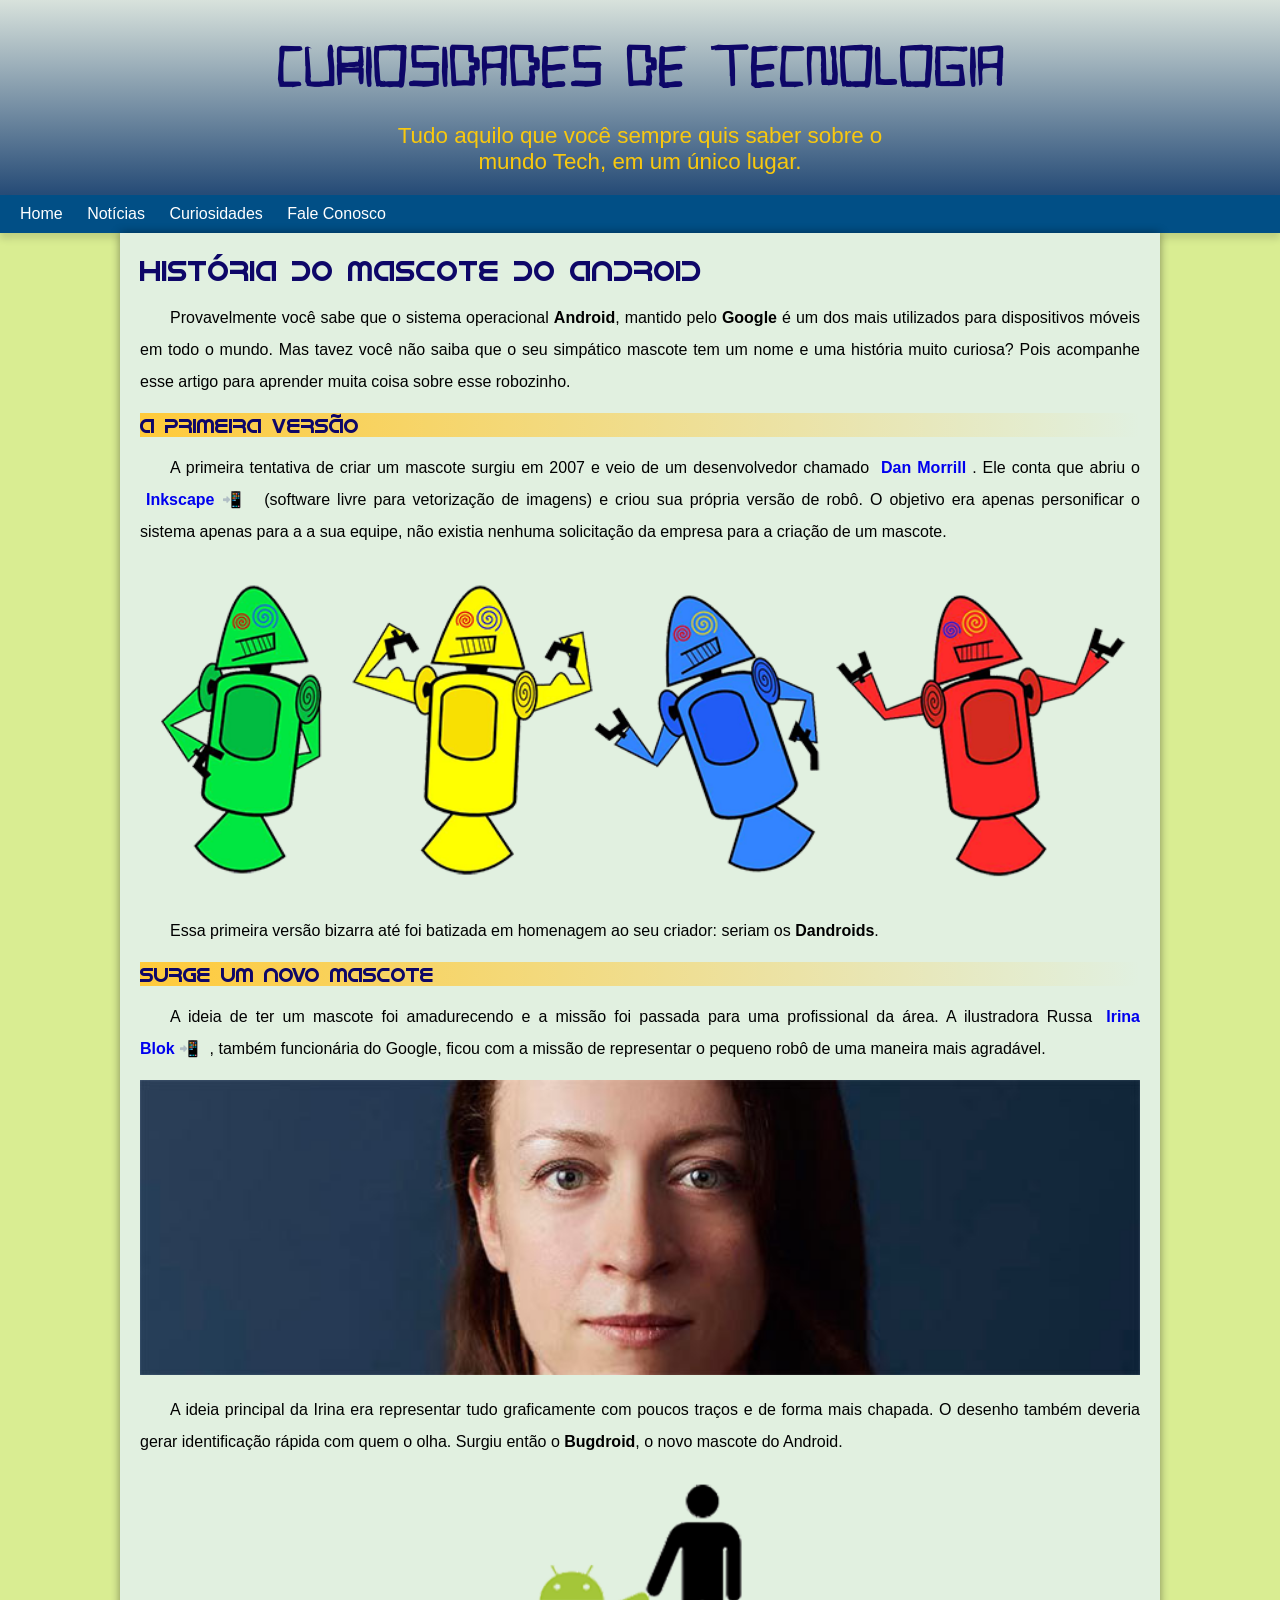
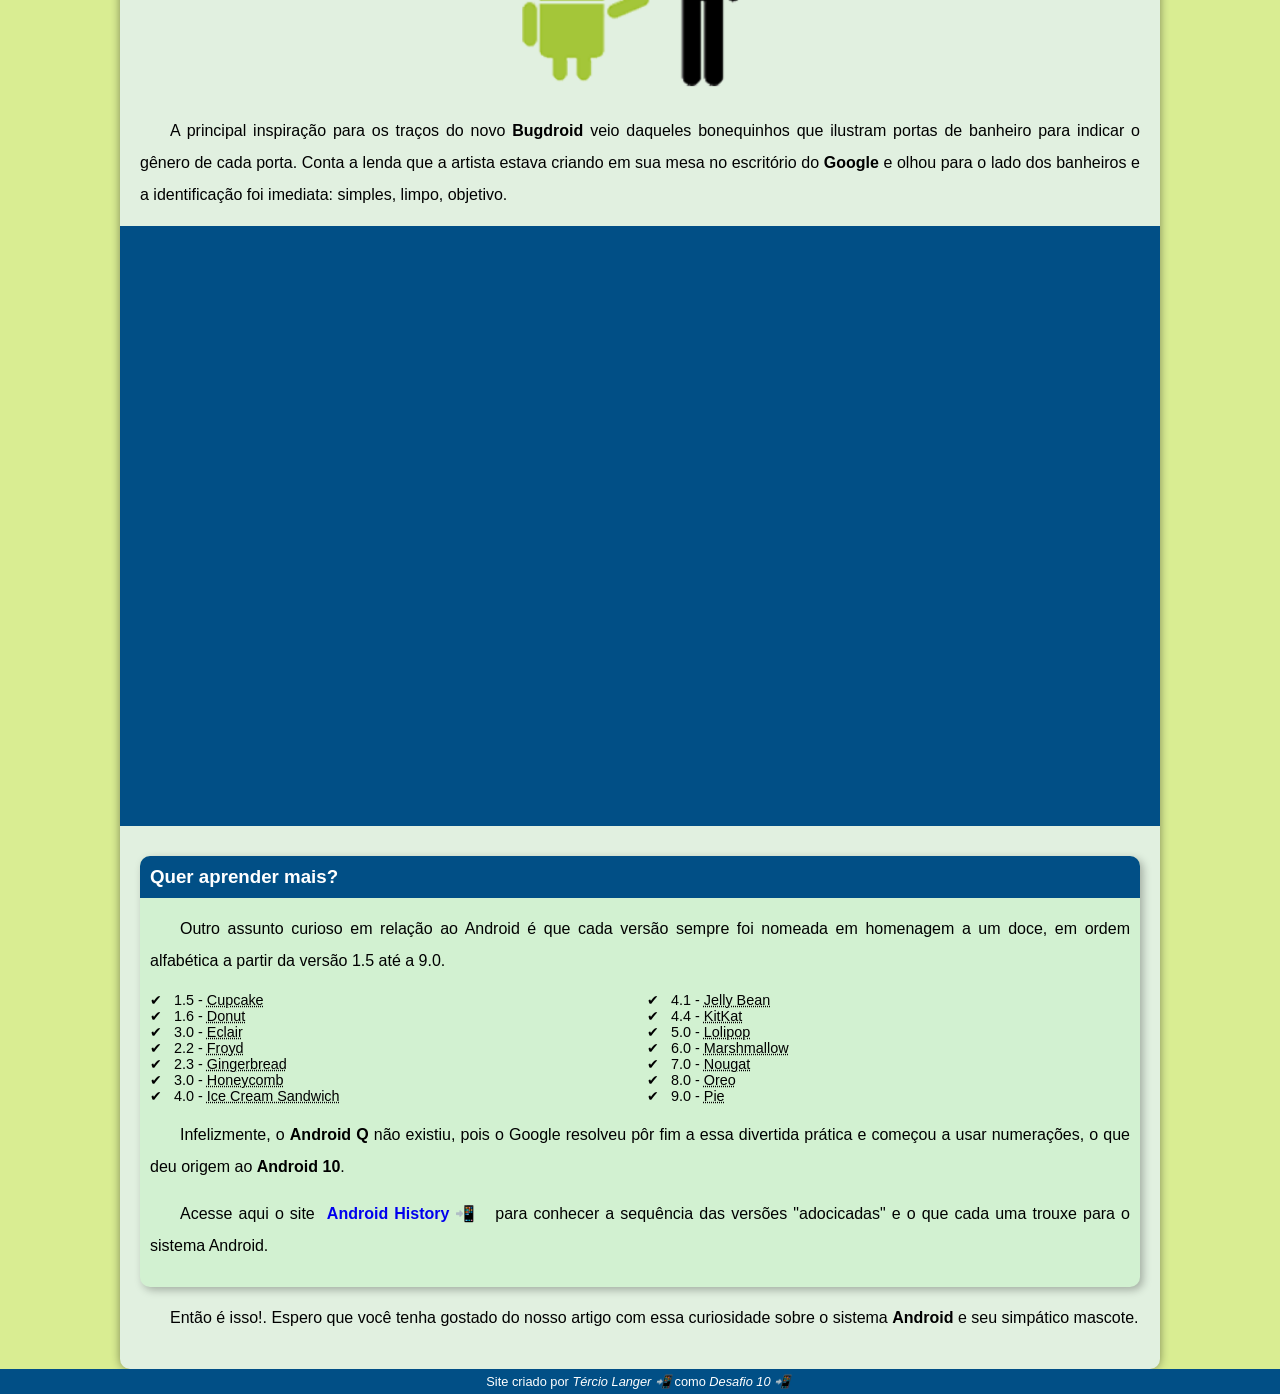
==== index.html @ ef9eeadb "alterei index.html" ====
<!DOCTYPE html>
<html lang="pt-br">
<head>
    <meta charset="UTF-8">
    <meta name="viewport" content="width=device-width, initial-scale=1.0">
    <meta http-equiv="X-UA-Compatible" content="ie=edge">
    <title>Como surgiu o Masconte do Android</title>
    <link rel="shortcut icon" href="imagens/favicon.ico" type="image/x-icon">
    <link rel="stylesheet" href="style/style.css">
</head>

<body>  

<header>
    <h1>
        CURIOSIDADES DE TECNOLOGIA
    </h1>
    <p>
        Tudo aquilo que você sempre quis saber sobre o mundo Tech, em um único lugar.
    </p>        
</header>

<nav>
    <a href="#">Home</a>
    <a href="#">Notícias</a>
    <a href="#">Curiosidades</a>
    <a href="#">Fale Conosco</a>            
</nav>    

<main>    
    <article>
        <h1>
            HISTÓRIA DO MASCOTE DO ANDROID
        </h1>
        <p>
            Provavelmente você sabe que o sistema operacional <strong>Android</strong>, mantido pelo <strong>Google</strong> é um dos mais utilizados para dispositivos móveis em todo o mundo. Mas tavez você não saiba que o seu simpático mascote tem um nome e uma história muito curiosa? Pois acompanhe esse artigo para aprender muita coisa sobre esse robozinho.
        </p>           
            
        <h2>
            A primeira versão
        </h2>
        <p>
            A primeira tentativa de criar um mascote surgiu em 2007 e veio de um desenvolvedor chamado <a href="https://androidcommunity.com/dan-morrill-shows-us-the-android-mascot-that-almost-was-20130103/" target="_blank" rel="external">Dan Morrill</a>. Ele conta que abriu o <a href="https://inkscape.org/pt-br/" target="_blank" class="externo" rel="external">Inkscape</a> (software livre para vetorização de imagens) e criou sua própria versão de robô. O objetivo era apenas personificar o sistema apenas para a a sua equipe, não existia nenhuma solicitação da empresa para a criação de um mascote.
        </p>

        <picture>
            <source media="(max-width: 600px)" srcset="imagens/dan-droids-pq.png">
            <img src="imagens/dan-droids.png" alt="Primeiro mascote do Android">
        </picture>

        <p>
            Essa primeira versão bizarra até foi batizada em homenagem ao seu criador: seriam os <strong>Dandroids</strong>.
        </p>      
            
        <h2>
            Surge um novo Mascote
        </h2>
        <p>
            A ideia de ter um mascote foi amadurecendo e a missão foi passada para uma profissional da área. A ilustradora Russa <a href="https://www.irinablok.com/android" target="_blank" class="externo" rel="external">Irina Blok</a>, também funcionária do Google, ficou com a missão de representar o pequeno robô de uma maneira mais agradável.
            </p>

        <picture>
            <source media="(max-width: 670px)" srcset="imagens/irina-blok-pq.jpg">
            <img src="imagens/irina-blok.jpg" alt="Irina Blok, criadora do Bugdroid">           
        </picture>

        <p>
            A ideia principal da Irina era representar tudo graficamente com poucos traços e de forma mais chapada. O desenho também deveria gerar identificação rápida com quem o olha. Surgiu então o <strong>Bugdroid</strong>, o novo mascote do Android.
        </p>

            <img src="imagens/bugdroid.png" class="pequena" alt="Bugdroid">

        <p>
            A principal inspiração para os traços do novo <strong>Bugdroid</strong> veio daqueles bonequinhos que ilustram portas de banheiro para indicar o gênero de cada porta. Conta a lenda que a artista estava criando em sua mesa no escritório do <strong>Google</strong> e olhou para o lado dos banheiros e a identificação foi imediata: simples, limpo, objetivo.
        </p>

        <div class="video">
            <iframe width="560" height="315" src="https://www.youtube.com/embed/l2UDgpLz20M" frameborder="0" allow="accelerometer; autoplay; encrypted-media; gyroscope; picture-in-picture" allowfullscreen=""></iframe>
        </div>        
            
    <aside>           
        <h3>
            Quer aprender mais?
        </h3>   
        <p>
            Outro assunto curioso em relação ao Android é que cada versão sempre foi nomeada em homenagem a um doce, em ordem alfabética a partir da versão 1.5 até a 9.0.
        </p>   

        <ul>
            <li>
                1.5 - <abbr title="Bolo de copo">Cupcake</abbr>                
            </li>
            <li>
                1.6 - <abbr title="Rosquinha">Donut</abbr>
            </li>
            <li>
                3.0 - <abbr title="Bomba">Eclair</abbr>
            </li>
            <li>
                2.2 - <abbr title="Iorgurte congelado">Froyd</abbr>
            </li>
            <li>
                2.3 - <abbr title="Biscoito de gengibre">Gingerbread</abbr>
            </li>
            <li>
                3.0 - <abbr title="Favo de mel">Honeycomb</abbr>
            </li>
            <li>
                4.0 - <abbr title="Sanduíche de sorvete">Ice Cream Sandwich</abbr>
            </li>
            <li>
                4.1 - <abbr title="Jujuba">Jelly Bean</abbr>
            </li>
            <li>
                4.4 - <abbr title="Chocolate">KitKat</abbr>
            </li>
            <li>
                5.0 - <abbr title="Pirulito">Lolipop</abbr>
            </li>
            <li>
                6.0 - <abbr title="Marshmallow">Marshmallow</abbr>
            </li>
            <li>
                7.0 - <abbr title="Torrone">Nougat</abbr>
            </li>
            <li>
                8.0 - <abbr title="Oreo">Oreo</abbr>
            </li>
            <li>
                9.0 - <abbr title="Torta">Pie</abbr>
            </li>
        </ul> 
                
        <p>
            Infelizmente, o <strong>Android Q</strong> não existiu, pois o Google resolveu pôr fim a essa divertida prática e começou a usar numerações, o que deu origem ao <strong>Android 10</strong>.
        </p>

        <p id="icon">
            Acesse aqui o site <a href="https://www.android.com/intl/en_uk/history/#/donut" target="_blank" class="externo">Android History</a> para conhecer a sequência das versões "adocicadas" e o que cada uma trouxe para o sistema Android.
        </p> 

    </aside>
        <p>
            Então é isso!. Espero que você tenha gostado do nosso artigo com essa curiosidade sobre o sistema <strong>Android</strong> e seu simpático mascote.
        </p> 
    </article>      
</main>

<footer>
    <p>
        Site criado por <a href="https://gustavoguanabara.github.io" target="_blank" class="externo" rel="external">Tércio Langer</a>como <a href="https://www.youtube.com/cursoemvideo" target="_blank" class="externo" target="_blank" rel="external">Desafio 10</a>
    </p>
</footer>  

</body>

</html>
---- style/style.css ----
@charset "UTF-8";

@font-face {
    font-family: 'idroid';
    src: url('../fontes/idroid.otf')format('opentype'),url('fontes/idroid.otf') format('truetype');
    font-weight: normal;
    font-style: normal;
}

@font-face {
    font-family: 'robo';
    src: url('../fontes/robo.ttf')format('opentype'),url('fontes/robo.ttf') format('truetype');
    font-weight: normal;
    font-style: normal;
}

/*Paleta de cores*/
:root {
    --cor0: #d9ed92; /*cor body*/    
    --cor1: #e1f0e0; /*cor main*/
    --cor2: #274c77; /*Cabeçalho gradiente*/
    --cor3: #d8e2dc; /*Cabeçalho gradiente*/
    --cor4: #f9c80e; /*parágrafo cabeçalho*/
    --cor5: #014f86; /*cor nav menu*/
    --cor6: #0e0768; /*cor h1 h2 h3 cor h1 cabeçalho*/
    --cor7: #ffffff; /*branco*/
    --cor8: #ffca3a; /*cor main a:hover*/
    --cor9: #274c77; /*cor paragrafo cabeçalho*/     
    --cor10: #d2f1d1; /*Cor Aside*/   
    --cor11: #000000; /*Cor Aside*/  

    --fonte-padrao: Arial, Verdana, Helvetica, sans-serif;
    --fonte-destaque: 'Bebas Neue', cursive;
    --fonte-android: 'idroid', cursive;
    --fonte-robotica: 'robo', cursive;
}

* {
    margin: 0px;
    padding: 0px;
}

body {
    background-color: var(--cor0);
    font-family: var(--fonte-padrao);    
}

a.externo::after{
    content: "\00A0\📲\00A0";
}

/* Início do Cabeçalho----------------------*/
header {           
    background-image: linear-gradient(to top, var(--cor2) 1%, var(--cor3));        
    min-height: 150px;   
    text-align: center; 
    padding-top: 40px;           
}

header > h1 {
    color: var(--cor6); 
    font-family: var(--fonte-robotica);
    font-size: 2.3em;   
    margin-bottom: 20px;        
}

header > p {    
    font-size: 1.4em;
    color: var(--cor4); 
    max-width: 500px; /*largura máxima 500, ele vira um bloco. Neste caso precisa usar margin:auto*/
    padding-right: 10px;
    padding-left: 10px;
    padding-bottom: 20px;    
    margin: auto;              
}

nav {
    background-color: var(--cor5); 
    font-size: 1em;
    padding: 10px;
    margin-top: 0px; 
    box-shadow: 0px 6px 7px rgb(0 0 0 / 12%);    
}

nav > a {
    color:  var(--cor7);
    padding: 10px;
    text-decoration: none;      
    border-radius: 5px; 
    transition-duration: .7s; 
}

nav > a:hover {   
    background-color: var(--cor4);
    color: var(--cor6);    
}

nav > a:focus:active {
    color: var(--cor4);
} 
/* Fim do Cabeçalho----------------------*/

main {    
    background-color: var(--cor1);
    min-width: 300px;  
    max-width: 1000px; /*min-width: max-width: Responsivo, adaptar o conteúdo, fontes */ 
    margin-bottom: 30px; /* para afastar margem do rodapé*/
    margin: auto; /*Quando ver em tela cheia, para a imagem não crescer em Tvs muito grandes*/ 
    padding: 20px;    
    box-shadow: 0px 0px 10px rgb(0 0 0 / 42%); /*0px 0px para não ter deslocamento lateral nem vertical, 10px é o espalhamento */
    border-bottom-left-radius: 10px;
    border-bottom-right-radius: 10px;
} 

main h1 {
    font-family: var(--fonte-android);
    color: var(--cor6);
    font-size: 1.8em;
    font-weight: normal;     
}

main h2 {
    background-image: linear-gradient(to right, var(--cor8), transparent);  
    font-family: var(--fonte-android);
    font-size: 20px;
    color: var(--cor6);  
    font-weight: normal;      
}

main p {    
    margin: 15px 0px; /*15px 0px 15px 0px;*/
    text-align: justify;
    text-indent: 30px;
    font-size: 1em;
    line-height: 2em; /* Espaço entre linhas */
}

main a {
    text-decoration: none;
    font-weight: bold;    
    padding: 2px 6px; 
}

main a:visited {
    color: var(--cor6); 
}

main a:hover {
    color: var(--cor9);
    text-decoration: underline;   
}

main img {      
    width: 100%; /*Para se adaptar na tela, para imagem ficar exprimida e se adaptar*/
    margin: 0px;
    padding: 0px;       
}

main img.pequena {
    max-width: 350px;
    display: block; /*Para centralizar, uma imagem por padrão não é um bloco*/
    margin: auto;
} 

picture {
    margin: 0px;
    padding: 0px
}  

div.video {    
    /*display: inline-block;*/
    background-color: var(--cor5);    
    margin-bottom: 30px;
    margin: 0px -20px 30px -20px;
    padding: 20px;
    position: relative;
    padding-bottom: 58%;
}    

div.video > iframe {    
    position: absolute;
    top: 5%;
    left: 5%;
    width: 90%;
    height: 90%;
}
/* ---------------------------------------*/

aside {
    background-color: var(--cor10);
    font-size: 1em;
    padding: 10px;
    border-radius: 10px;
    box-shadow: 3px 3px 8px rgb(0 0 0 / 28%);
}

aside > h3 {
    background-color: var(--cor5);
    color: var(--cor7);
    padding: 10px;
    margin: -10px -10px 0px -10px;
    border-radius: 10px 10px 0px 0px; /*Para encaixar as bordas*/
}

aside > ul {        
    list-style-type: '\2714\00A0\00A0';/*2714 emojipedia check, 00A0 é espaço*/
    list-style-position: inside;
    columns: 2;     
    font-size: .9em;  
}
/*------------------------------------------------------*/

footer > p {
    background-color: var(--cor5);      
    color: var(--cor7);
    font-size: .8em;
    text-align: center;     
    padding: 5px;    
}
        
footer a {
    color: var(--cor7);
    text-decoration: none; 
    font-style: italic;        
}

footer a:hover{
    text-decoration: underline;

}
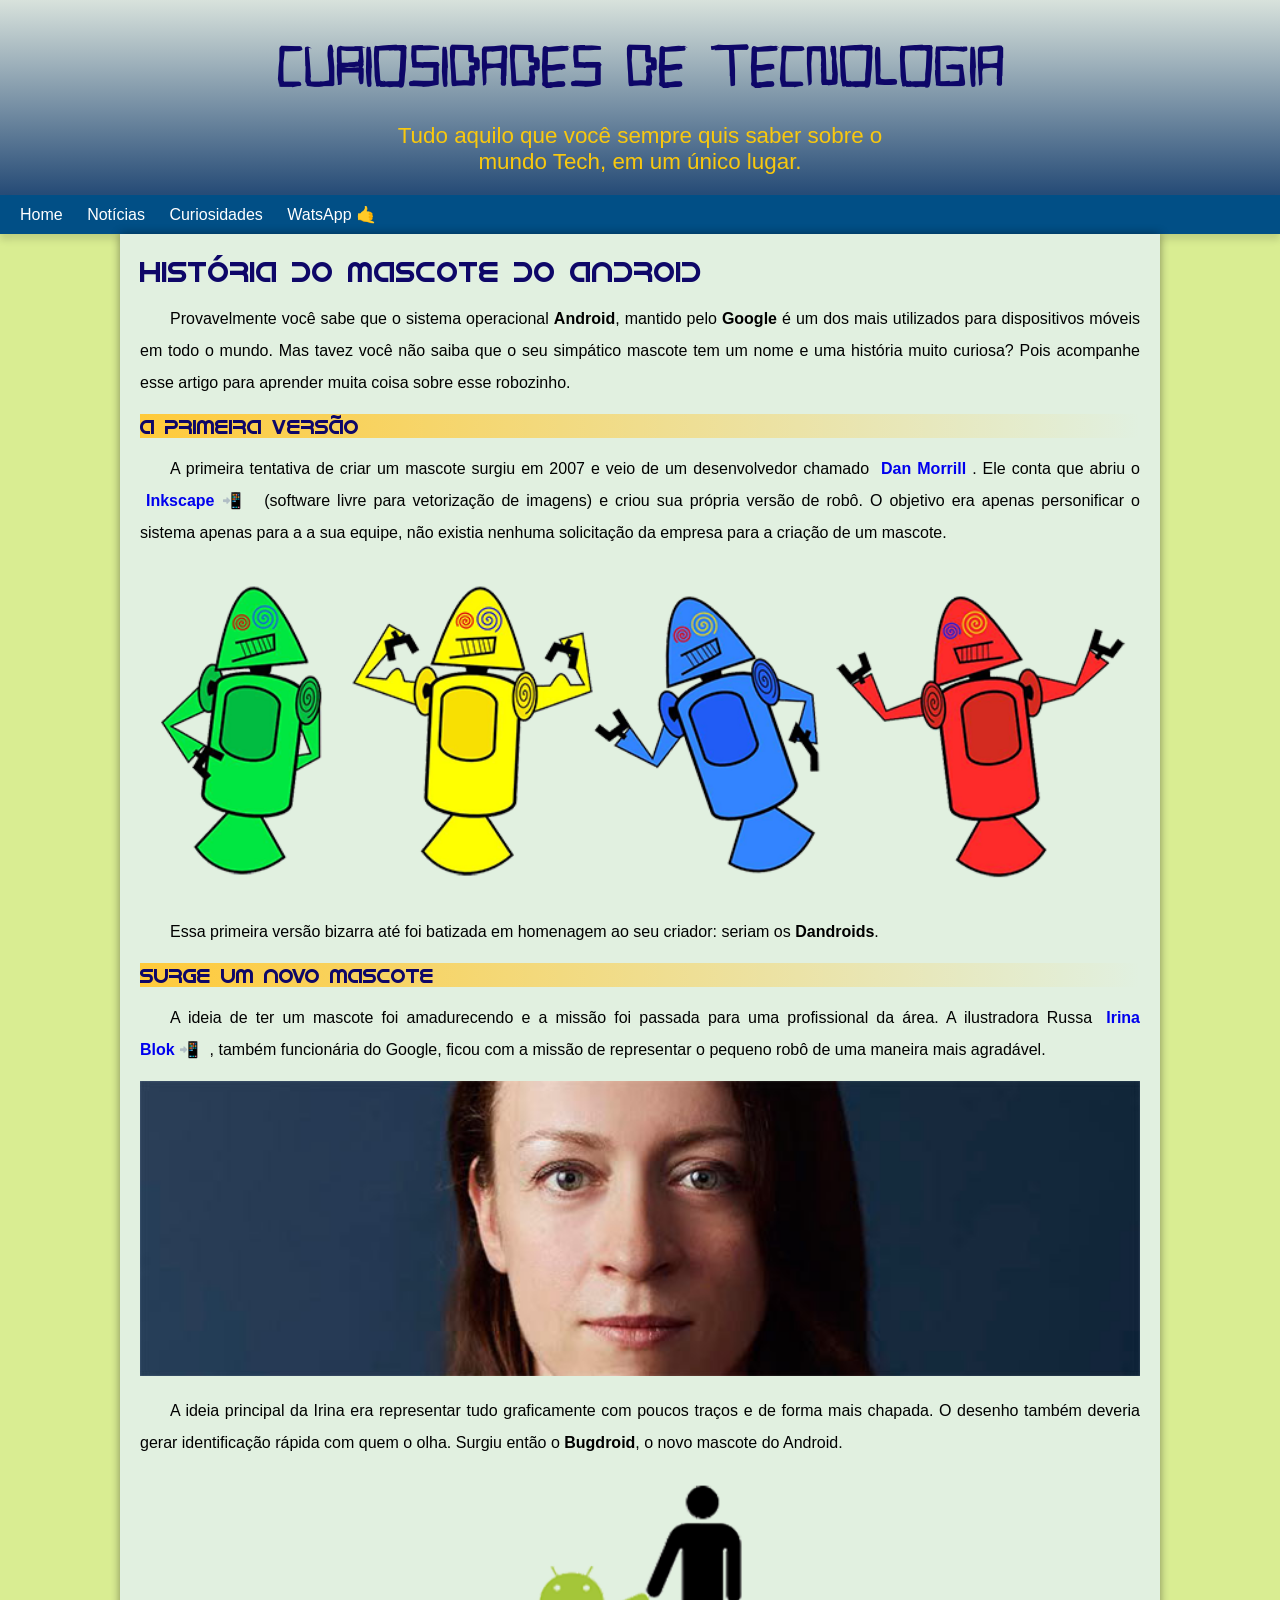
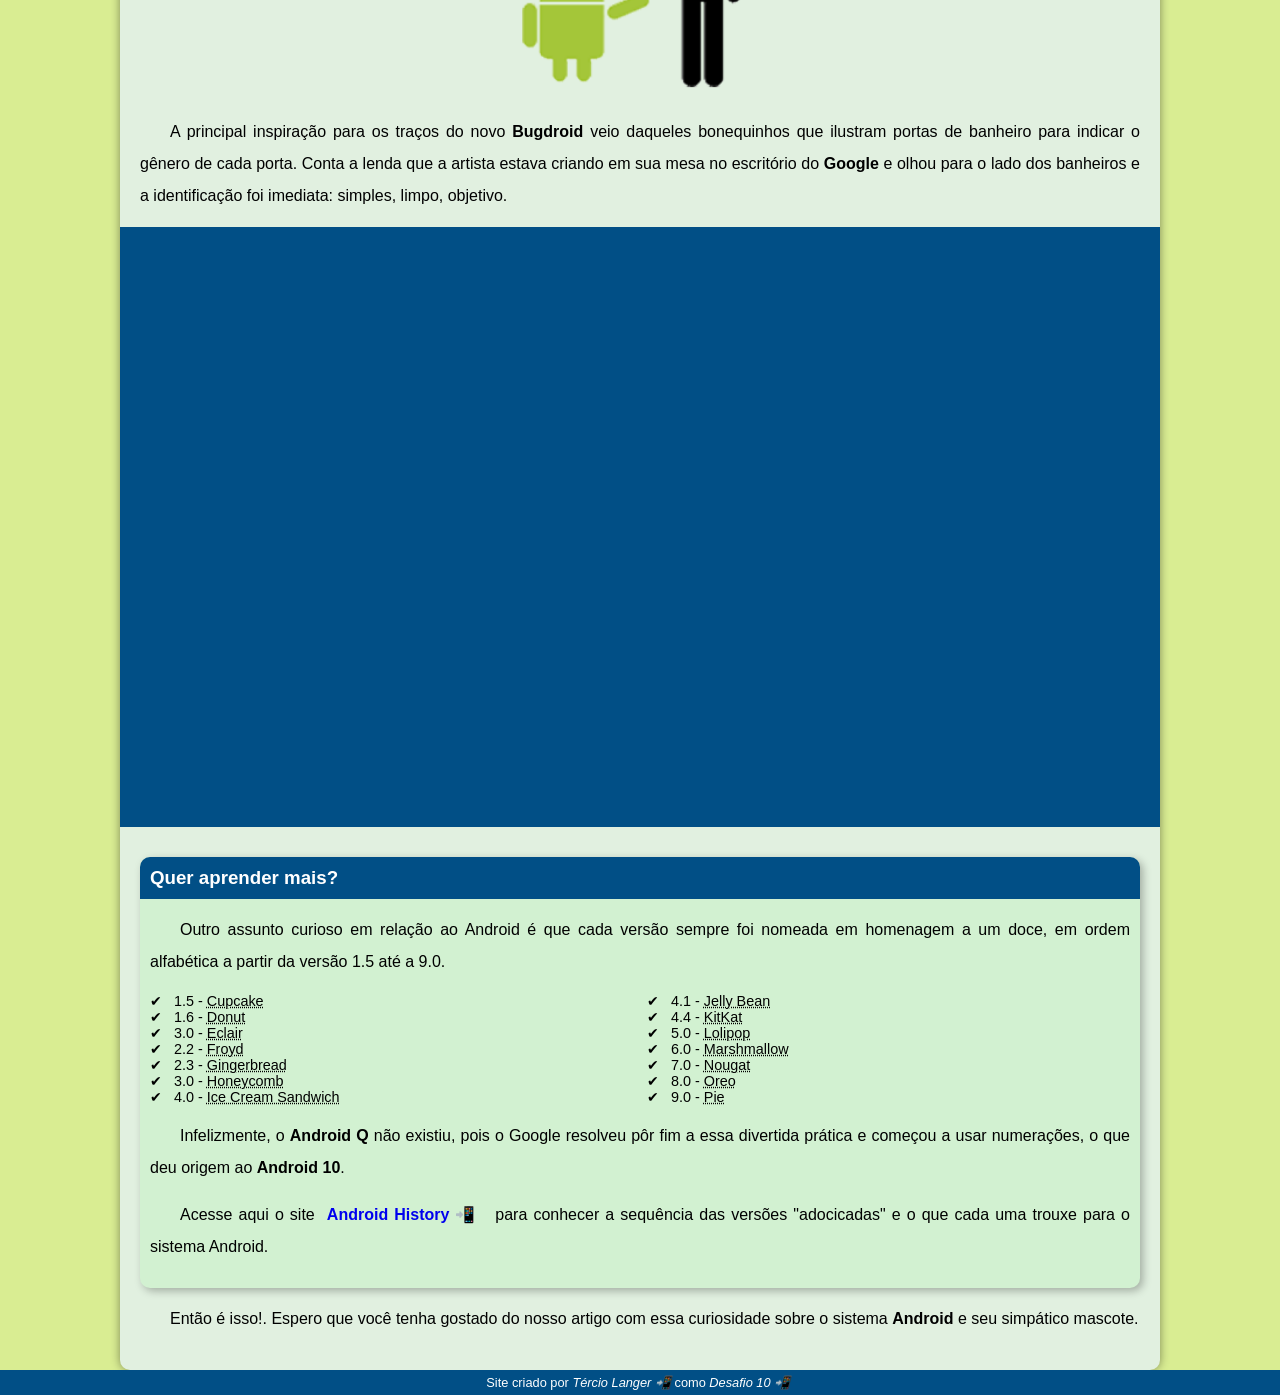
==== commit f449473d: "mudanças fale conosco" ====
--- a/index.html
+++ b/index.html
@@ -24,7 +24,7 @@
     <a href="#">Home</a>
     <a href="#">Notícias</a>
     <a href="#">Curiosidades</a>
-    <a href="#">Fale Conosco</a>            
+    <a href="#" class="cabecalho">WatsApp</a>            
 </nav>    
 
 <main>    
--- a/style/style.css
+++ b/style/style.css
@@ -49,6 +49,10 @@
     content: "\00A0\📲\00A0";
 }
 
+a.cabecalho::after{
+    content: "\00A0\🤙\00A0";    
+}
+
 /* Início do Cabeçalho----------------------*/
 header {           
     background-image: linear-gradient(to top, var(--cor2) 1%, var(--cor3));        
@@ -88,6 +92,7 @@
     text-decoration: none;      
     border-radius: 5px; 
     transition-duration: .7s; 
+    list-style-type: '\3393\00A0\00A0';
 }
 
 nav > a:hover {   
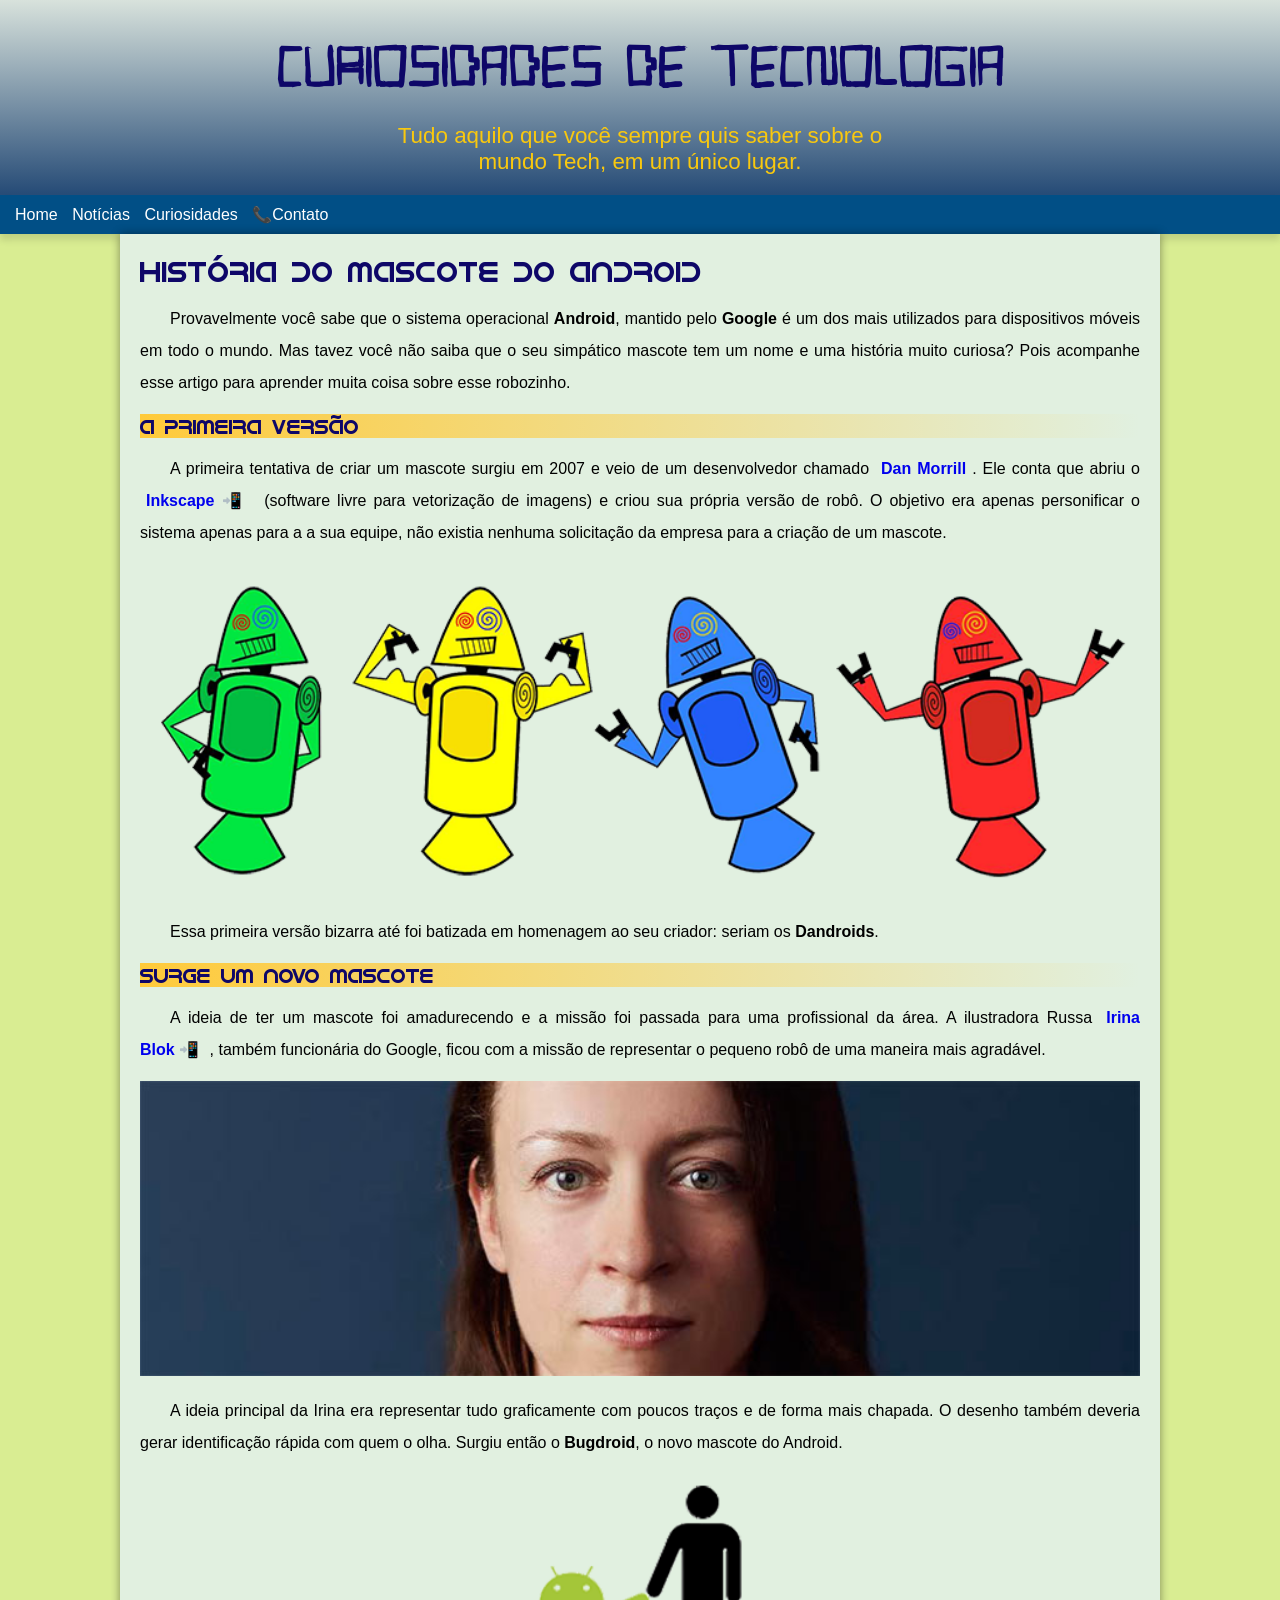
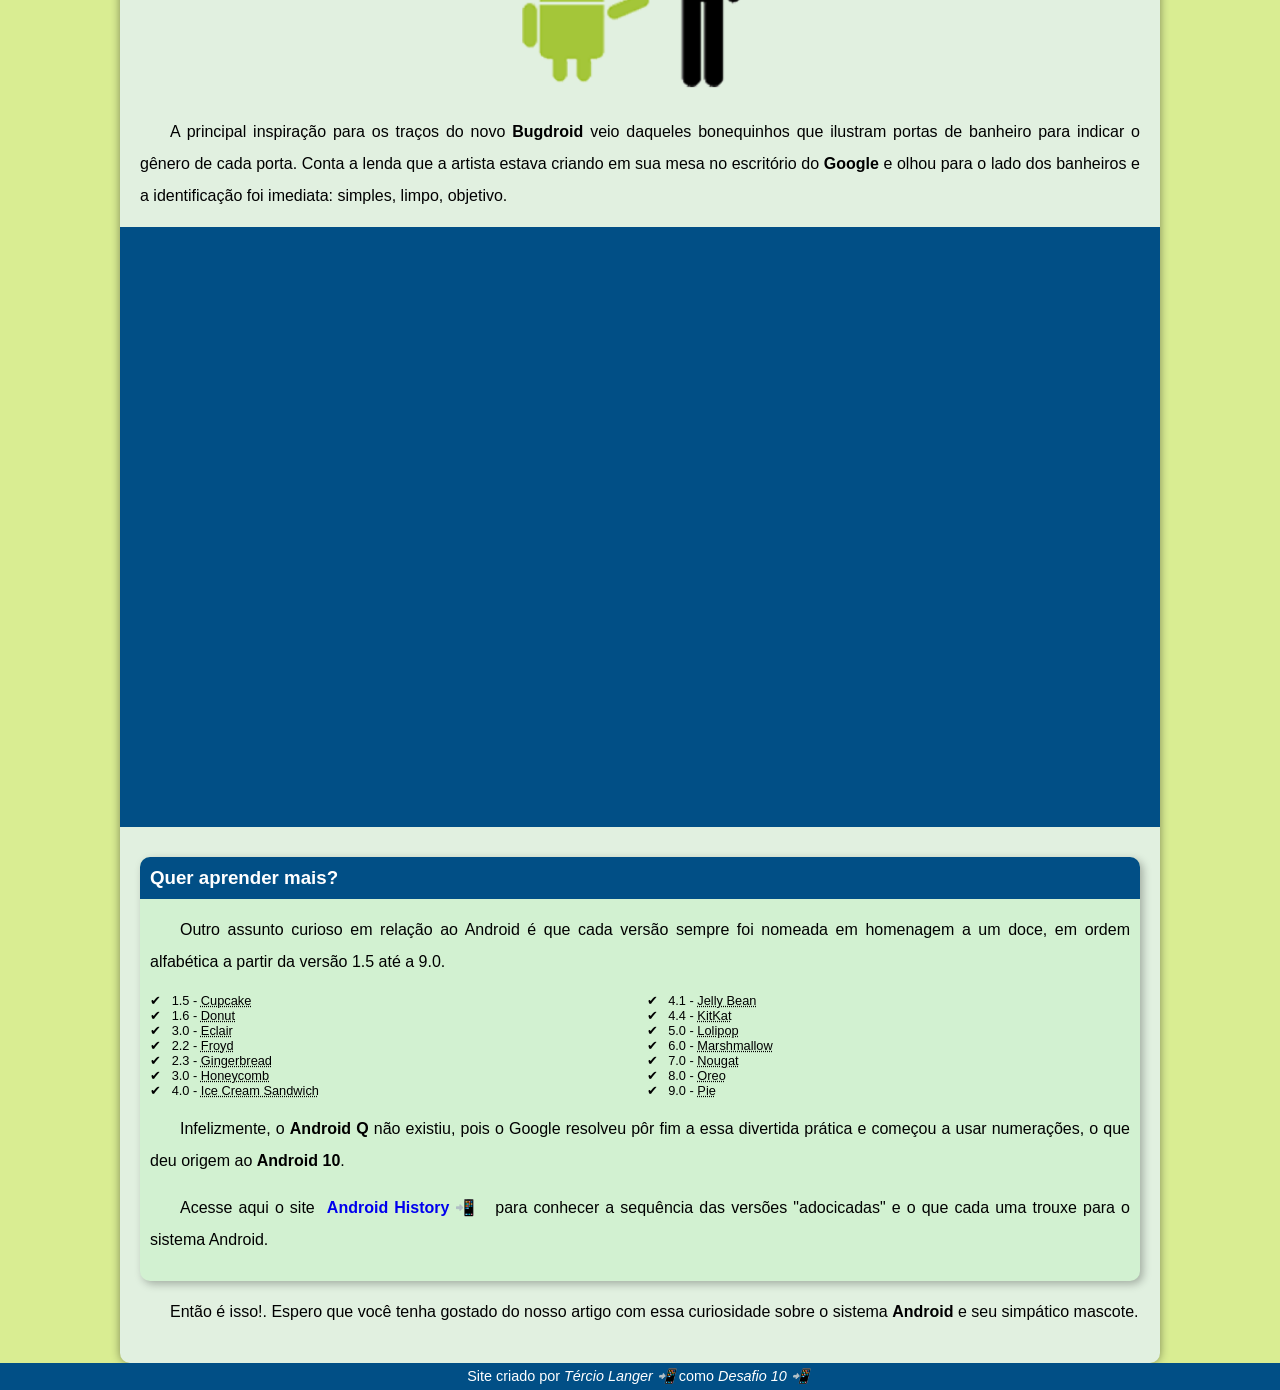
==== commit 4d9d9238: "Mudanças do cabeçalho" ====
--- a/index.html
+++ b/index.html
@@ -24,7 +24,7 @@
     <a href="#">Home</a>
     <a href="#">Notícias</a>
     <a href="#">Curiosidades</a>
-    <a href="#" class="cabecalho">WatsApp</a>            
+    <a href="#" class="cabecalho">Contato</a>            
 </nav>    
 
 <main>    
--- a/style/style.css
+++ b/style/style.css
@@ -49,8 +49,8 @@
     content: "\00A0\📲\00A0";
 }
 
-a.cabecalho::after{
-    content: "\00A0\🤙\00A0";    
+a.cabecalho::before{
+    content: "\1F4DE";        
 }
 
 /* Início do Cabeçalho----------------------*/
@@ -88,11 +88,10 @@
 
 nav > a {
     color:  var(--cor7);
-    padding: 10px;
+    padding: 5px;
     text-decoration: none;      
     border-radius: 5px; 
-    transition-duration: .7s; 
-    list-style-type: '\3393\00A0\00A0';
+    transition-duration: .7s;     
 }
 
 nav > a:hover {   
@@ -211,14 +210,14 @@
     list-style-type: '\2714\00A0\00A0';/*2714 emojipedia check, 00A0 é espaço*/
     list-style-position: inside;
     columns: 2;     
-    font-size: .9em;  
+    font-size: .8em;  
 }
 /*------------------------------------------------------*/
 
 footer > p {
     background-color: var(--cor5);      
     color: var(--cor7);
-    font-size: .8em;
+    font-size: .9em;
     text-align: center;     
     padding: 5px;    
 }
